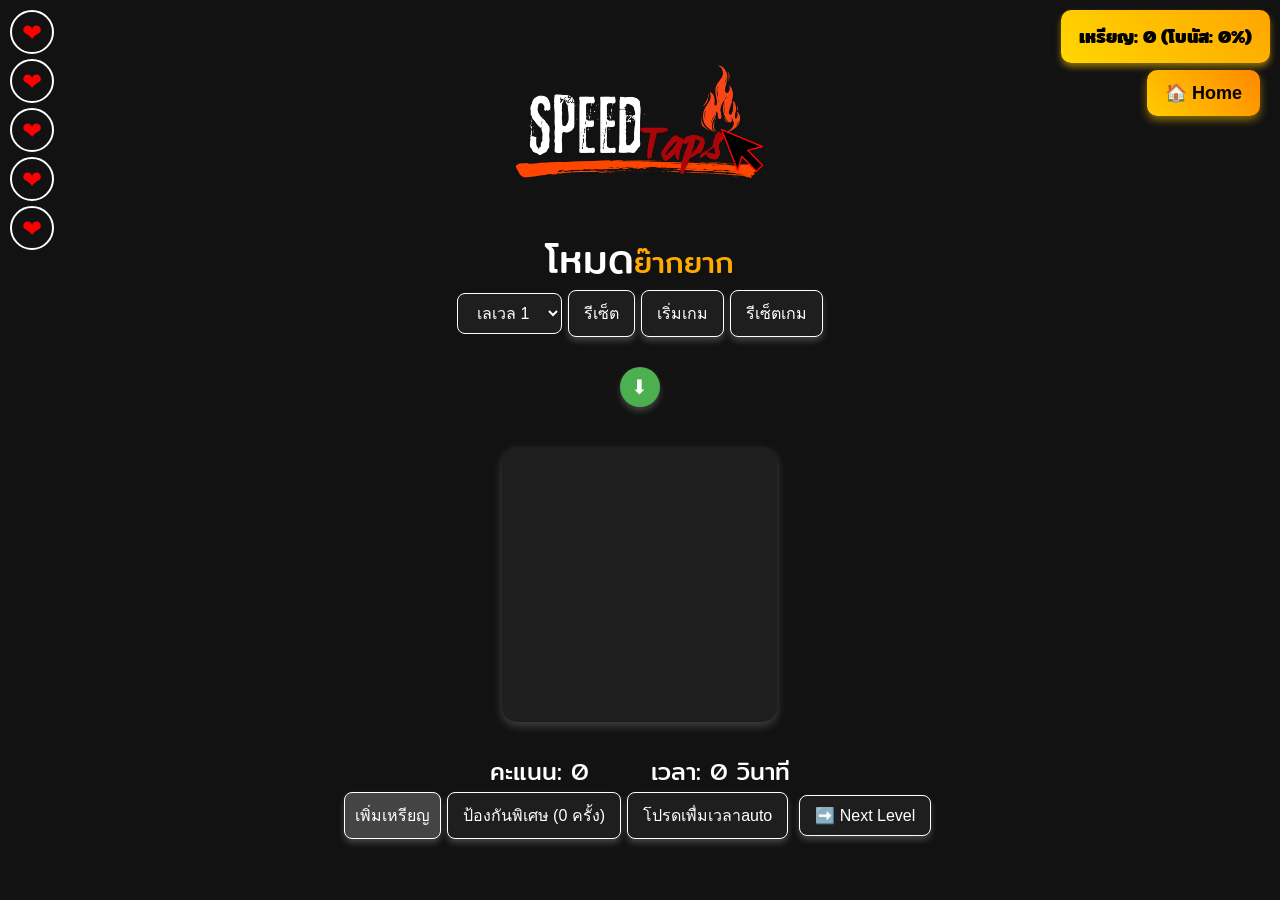
==== Hard.html @ c9c9e743 "first commit" ====
<!DOCTYPE html>
<html lang="en">
<head>
  <meta charset="UTF-8">
  <meta name="viewport" content="width=device-width, initial-scale=1.0">
  <title>เกมตารางกดสี</title>
  <link rel="preconnect" href="https://fonts.gstatic.com">
  <link href="https://fonts.googleapis.com/css2?family=Mitr:wght@300&display=swap" rel="stylesheet">
  <link rel="stylesheet" href="Hard.css">
</head>
<body>
  <div id="gameContent">
  <div class="image-container">
    <img src="รูป/story (1).png" alt="Animated Image" class="img">
  </div>
  
  <div id="controls">
    <label class="font-size_40px">โหมด</label><label class="Orange">ย๊าก</label><label class="Orange">ยาก</label>
    <div></div>
    
    <select id="levelSelect">
      <option value="1">เลเวล 1</option>
      <option value="2">เลเวล 2</option>
      <option value="3">เลเวล 3</option>
      <option value="4">เลเวล 4</option>
      <option value="5">เลเวล 5</option>
  </select>
  
  <button onclick="resetSettings()">รีเซ็ต</button>
    <p id="values"></p>
    <button id="startButton">เริ่มเกม</button>
    <button id="pauseButton" disabled>รีเซ็ตเกม</button>
  </div>
  
  <div id="gameContainer">
    <button id="toggleButton">⬇</button>

<!-- ส่วนแสดงค่า -->
<div id="values"></div>

    <div id="grid"></div>
    <div id="status">
      <span id="score">คะแนน: 0 </span>
      <span id="timer">เวลา: 0 วินาที</span>
    </div>
    
    <div id="countdown"></div>
    <div id="lives">
      <div class="life"><span>❤</span></div>
      <div class="life"><span>❤</span></div>
      <div class="life"><span>❤</span></div>
      <div class="life"><span>❤</span></div>
      <div class="life"><span>❤</span></div>
    </div>
    <div id="coin-display" class="coin-display">เหรียญ: 0</div>
  </div>
 
  <button id="reset-coin-btn">เพิ่มเหรียญ</button>
  <button id="toggleProtectedHeartsButton" style="display: none;">เปิดการป้องกันหัวใจ</button>
  <button id="protectHeartButton" style="display: none;">ป้องกันหัวใจ</button>
  <button id="protectSpecialHeartButton">ป้องกันพิเศษ</button>
  <button id="doubleScoreButton" class="game-btn" style="display: none;">🔥 เพิ่มคะแนน x2</button>
<button id="disableDoubleButton" class="game-btn" style="display: none;">❌ ปิด x2</button>
<button id="autoClickButton">Auto Click (0s)</button>
<button id="increaseDefaultTimeButton" style="display: none;">เพิ่มเวลา (+5s)</button>
<button id="decreaseDefaultTimeButton" style="display: none;">ลดเวลา (-5s)</button>
<button id="nextLevelBtn" class="summary-btn"  onclick="nextLevel()">➡️ Next Level</button>
<button class="home-button" onclick="goHome()">🏠 Home</button>
  <script src="Hard.js">
  </script>
  
</body>
</html>
---- Hard.css ----
/* กำหนดการตั้งค่าเริ่มต้นของตัวอักษรและการจัดตำแหน่ง */
            body {
                font-family: 'Mitr', sans-serif;
            background-color: #121212; /* สีดำเข้ม */
            color: white; /* สีตัวอักษร */
            margin: 0;
            padding: 0;
            display: flex;
            flex-direction: column;
            align-items: center;
            min-height: 100vh;
            justify-content: center;
            text-align: center;
            user-select: none; /* ป้องกันการลาก */
            -webkit-user-drag: none; /* ปิดการลากใน Safari */
        }
        h1 {
            margin-top: 20px;
            font-size: 2.5em;
            color: #d1ff03; /* สีเขียวอ่อน */
        }
        /* การตั้งค่าให้กับส่วนควบคุม เช่น ปุ่ม และตัวเลือก */
        #controls {
            margin-top: 20px;
        }
        .home-button {
            position: fixed;
            top: 70px;
            right: 20px;
            background: linear-gradient(45deg, #ffcc00, #ff8800);
            color: black;
            padding: 12px 18px;
            border-radius: 10px;
            font-size: 18px;
            font-weight: bold;
            border: none;
            cursor: pointer;
            transition: transform 0.2s, box-shadow 0.3s;
            box-shadow: 0 4px 8px rgba(255, 200, 0, 0.5);
        }

        .home-button:hover {
            transform: scale(1.1);
            box-shadow: 0 6px 12px rgba(255, 200, 0, 0.7);
        }

        .home-button:active {
            transform: scale(0.95);
            box-shadow: 0 2px 4px rgba(255, 200, 0, 0.4);
        }
       /* ปรับปรุงตาราง */
#grid {
    display: grid;
    gap: 5px;
    justify-content: center;
    margin: 20px auto;
    grid-template-columns: repeat(4, 60px);
    grid-template-rows: repeat(4, 60px);
    margin-bottom: 10px;
    background-color: #1e1e1e;
    padding: 10px;
    border-radius: 15px;
    box-shadow: 0 4px 10px rgba(255, 255, 255, 0.2);
    cursor: pointer;
}
        /* สไตล์ของเซลล์ในตาราง */
        .cell {
            width: 60px;
            height: 60px;
            background-color: lightgray;
            border: 2px solid #ddd;
            display: flex;
            align-items: center;
            justify-content: center;
            cursor: pointer;
            position: relative;
            border-radius: 10px;
            transition: background-color 0.2s, transform 0.1s;
        }
        .cell:hover {
            transform: scale(1.01);
        }
        /* สไตล์สำหรับเซลล์ที่มีสีเตือน */
        .cell.warning {
            background-color: orange;
        }

        /* สไตล์สำหรับเซลล์ที่มีสีเขียว */
        .cell.green {
            background-color: green;
        }
        .cell.error {
            background-color: red;
            animation: blink 0.2s step-start 2;
        }
        /* การตั้งค่าให้กับการแสดงคะแนนและชีวิต */
    

        #levelSelect, button {
            background-color: #1e1e1e;
            color: white;
            border: 1px solid white;
            padding: 10px 15px;
            border-radius: 8px;
            font-size: 1em;
            cursor: pointer;
            transition: background-color 0.3s;
        }

        #gameContainer {
            display: flex;
            flex-direction: column;
            align-items: center;
            gap: 20px;
            margin-top: 30px;
        }

        @keyframes blink {
            50% {
                opacity: 0;
            }
        }

        #status {
            display: flex;
            justify-content: space-between;
            width: 300px;
            font-size: 1.5em;
        }

        #countdown {
            position: absolute; /* กำหนดตำแหน่งแบบ absolute */
            top: 50%; /* จัดให้อยู่กึ่งกลางแนวตั้ง */
            left: 50%; /* จัดให้อยู่กึ่งกลางแนวนอน */
            transform: translate(-50%, -50%); /* ปรับตำแหน่งให้กึ่งกลางพอดี */
            font-size: 48px; /* ปรับขนาดตัวอักษร */
            font-weight: bold; /* ทำให้ตัวอักษรหนา */
            color: red; /* สีตัวอักษร */
          
            padding: 10px 20px; /* เพิ่มระยะห่างภายใน */
            border-radius: 10px; /* ทำให้ขอบโค้งมน */
        }
        
        #lives {
            position: fixed; /* ทำให้ตำแหน่งอยู่กับที่ */
            top: 10px; /* ระยะห่างจากขอบบน */
            left: 10px; /* ระยะห่างจากขอบซ้าย */
            display: flex;
            flex-direction: column; /* เรียงจากบนลงล่าง */
            align-items: center; /* จัดให้อยู่ตรงกลางในแนวแกนขวาง */
            gap: 5px; /* ระยะห่างระหว่างหัวใจ */
        }
        .life {
    width: 40px;
    height: 40px;
    background-color: #1e1e1e;
    border: 2px solid white;
    border-radius: 50%;
    display: flex;
    align-items: center;
    justify-content: center;
    font-size: 24px;
    color: red;
    transition: background-color 0.3s ease-in-out, transform 0.2s;
}
.life.lost {
    background-color: #444;
    transform: scale(0.8);
    opacity: 0.6;
}
#coin-display {
    position: fixed;
    top: 10px;
    right: 10px;
    background: linear-gradient(45deg, gold, orange);
    color: black;
    padding: 12px 18px;
    border-radius: 10px;
    font-size: 18px;
    font-weight: bold;
    box-shadow: 0 4px 6px rgba(255, 200, 0, 0.5);
}

        #reset-coin-btn {
            background-color: #444;
            color: white;
            border: 1px solid white;
            padding: 10px;
            border-radius: 8px;
            cursor: pointer;
            transition: background-color 0.3s;
        }

        #reset-coin-btn:hover {
            background-color: #666;
        }
        .image-container {
    position: relative;
    overflow: hidden;
}

/* การตั้งค่าของรูปภาพ */
.img {
    width: 250px;
    height: auto;
    animation: swingZoom 3s infinite ease-in-out;
}

/* สร้าง Animation เพื่อให้ภาพแกว่งและซูม */
@keyframes swingZoom {
    0% {
        transform: rotate(0deg) scale(1);
    }
    25% {
        transform: rotate(10deg) scale(1.1);
    }
    50% {
        transform: rotate(0deg) scale(1);
    }
    75% {
        transform: rotate(-10deg) scale(1.1);
    }
    100% {
        transform: rotate(0deg) scale(1);
    }
}

#summary-container {
    text-align: center;
    background-color: rgba(0, 0, 0, 0.9);
    padding: 30px;
    border-radius: 15px;
    box-shadow: 0 0 15px rgba(255, 255, 255, 0.2);
    width: 50%;
    max-width: 600px;
    margin: auto;
    margin-top: 50px;
}

#summary-container h2 {
    font-size: 2.5em;
    color: #d1ff03; /* สีเขียวอ่อน */
}

#summary-container p {
    font-size: 1.5em;
    margin: 10px 0;
}

.summary-highlight {
    font-size: 2em;
    color: #ffcc00; /* สีทอง */
    font-weight: bold;
}

#summary-buttons {
    margin-top: 20px;
}

.summary-btn {
    background-color: #1e1e1e;
    color: white;
    padding: 10px 20px;
    border-radius: 8px;
    border: 1px solid white;
    font-size: 1.2em;
    cursor: pointer;
    margin: 5px;
    transition: background-color 0.3s, transform 0.2s;
}

.summary-btn:hover {
    background-color: #444;
    transform: scale(1.05);
}
/* เพิ่มเอฟเฟกต์เงาและการกดปุ่ม */
button, .summary-btn {
    background-color: #1e1e1e;
    color: white;
    border: 1px solid white;
    padding: 10px 15px;
    border-radius: 8px;
    font-size: 1em;
    cursor: pointer;
    transition: background-color 0.3s, transform 0.2s, box-shadow 0.3s;
    box-shadow: 0 4px 6px rgba(255, 255, 255, 0.2);
}

button:hover, .summary-btn:hover {
    background-color: #444;
    transform: scale(1.05);
    box-shadow: 0 6px 10px rgba(255, 255, 255, 0.3);
}

button:active, .summary-btn:active {
    transform: scale(0.95);
    box-shadow: 0 2px 4px rgba(255, 255, 255, 0.2);
}
.message {
    position: fixed;
    top: 60%;
    left: 50%;
    transform: translate(-50%, -50%);
    background-color: black;
    color: gold;
    font-size: 24px;
    padding: 20px;
    border-radius: 10px;
    box-shadow: 0 4px 10px rgba(255, 255, 255, 0.5);
    opacity: 0;
    animation: fadeMove 2s ease-in-out forwards;
}

@keyframes fadeMove {
    0% {
        opacity: 0;
        transform: translate(-50%, 10%);
    }
    50% {
        opacity: 1;
        transform: translate(-50%, 0);
    }
    100% {
        opacity: 0;
        transform: translate(-50%, -10%);
    }
}

.heart {
    width: 40px;
    height: 40px;
    background: red;
    clip-path: polygon(50% 0%, 100% 35%, 85% 100%, 50% 80%, 15% 100%, 0% 35%);
    margin: 5px;
    opacity: 0;
    transform: scale(0);
    animation: fadeIn 0.5s ease-out forwards;
}
@keyframes fadeIn {
    to {
        opacity: 1;
        transform: scale(1);
    }
}
.trap-blink {
    animation: blink 0.5s infinite alternate;
}

@keyframes blink {
    from { background-color: transparent; }
    to { background-color: rgb(255, 0, 0); }
}

.trap-active {
    background-color: rgb(128, 0, 0);
}
.red{
    font-size: 30px;
    color: rgb(255, 0, 0);
}
.Green{
    font-size: 30px;
    color: rgb(0, 255, 94);
    
}
.Blue{
    font-size: 30px;
    color: rgb(0, 0, 255);
}
.Orange{
    font-size: 30px;
    color: rgb(255, 170, 0);
}
.Black{
    font-size: 40px;
    font-weight: bold;
}
.font-size_40px{
    font-size: 40px;
}
  /* ปุ่มวงกลม */
  #toggleButton {
    width: 40px;
    height: 40px;
    border-radius: 50%;
    background-color: #4CAF50;
    border: none;
    color: white;
    font-size: 20px;
    cursor: pointer;
    display: flex;
    align-items: center;
    justify-content: center;
    transition: transform 0.3s ease; /* เพิ่มเอฟเฟกต์การหมุน */
  }

  /* หมุนลูกศรลง */
  #toggleButton.rotate-down {
    transform: rotate(180deg);
  }

  /* ส่วนแสดงผล */
  #values {
    margin-top: 10px;
    padding: 10px;
    border: 1px solid #ccc;
    display: none; /* ซ่อนเริ่มต้น */
  }
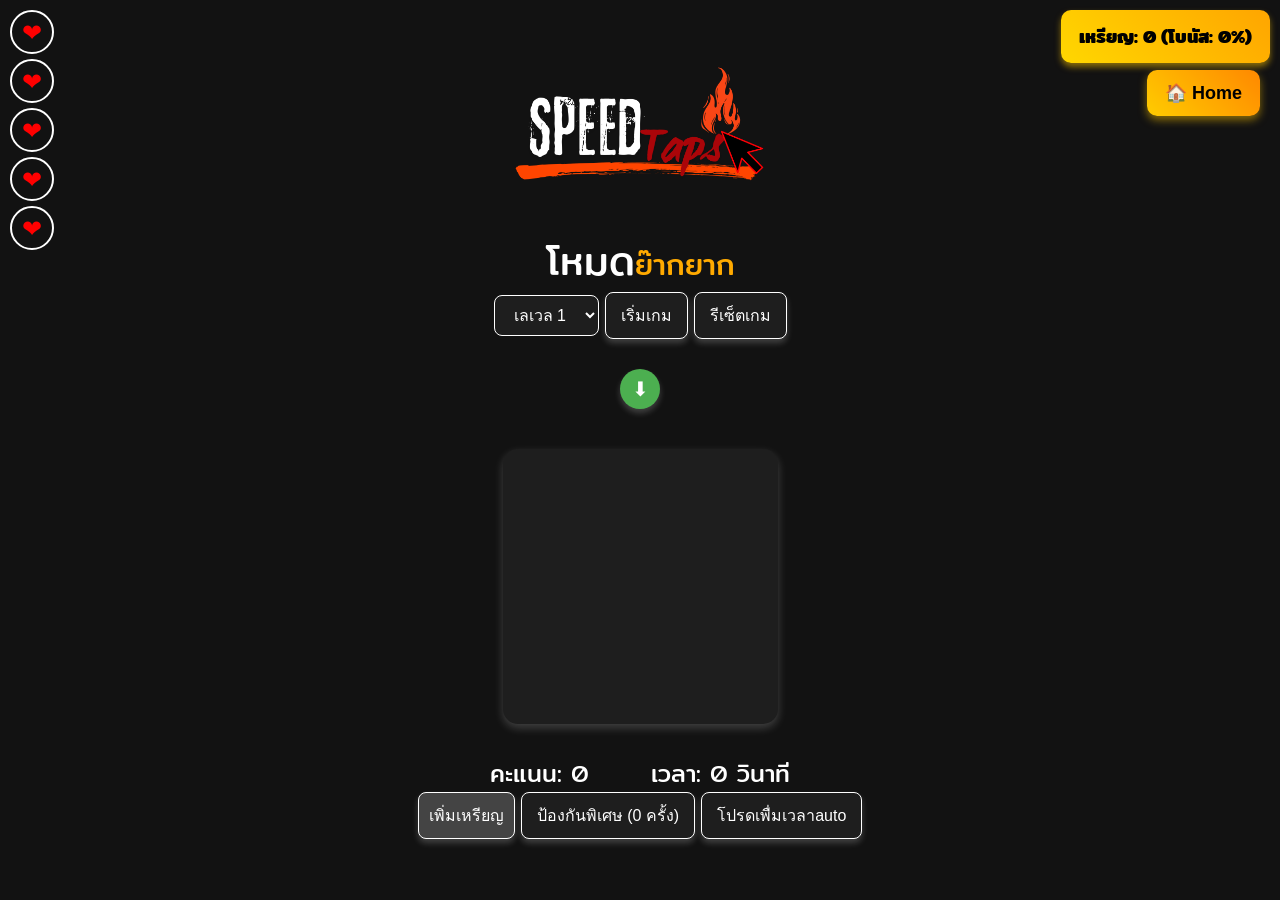
==== commit 2d5c19ba: "first commit" ====
--- a/Hard.html
+++ b/Hard.html
@@ -26,7 +26,7 @@
       <option value="5">เลเวล 5</option>
   </select>
   
-  <button onclick="resetSettings()">รีเซ็ต</button>
+
     <p id="values"></p>
     <button id="startButton">เริ่มเกม</button>
     <button id="pauseButton" disabled>รีเซ็ตเกม</button>
@@ -64,8 +64,7 @@
 <button id="autoClickButton">Auto Click (0s)</button>
 <button id="increaseDefaultTimeButton" style="display: none;">เพิ่มเวลา (+5s)</button>
 <button id="decreaseDefaultTimeButton" style="display: none;">ลดเวลา (-5s)</button>
-<button id="nextLevelBtn" class="summary-btn"  onclick="nextLevel()">➡️ Next Level</button>
-<button class="home-button" onclick="goHome()">🏠 Home</button>
+<button id="nextLevelBtn" class="summary-btn"  onclick="nextLevel()" style="display: none;">➡️ Next Level</button><button class="home-button" onclick="goHome()">🏠 Home</button>
   <script src="Hard.js">
   </script>
   
